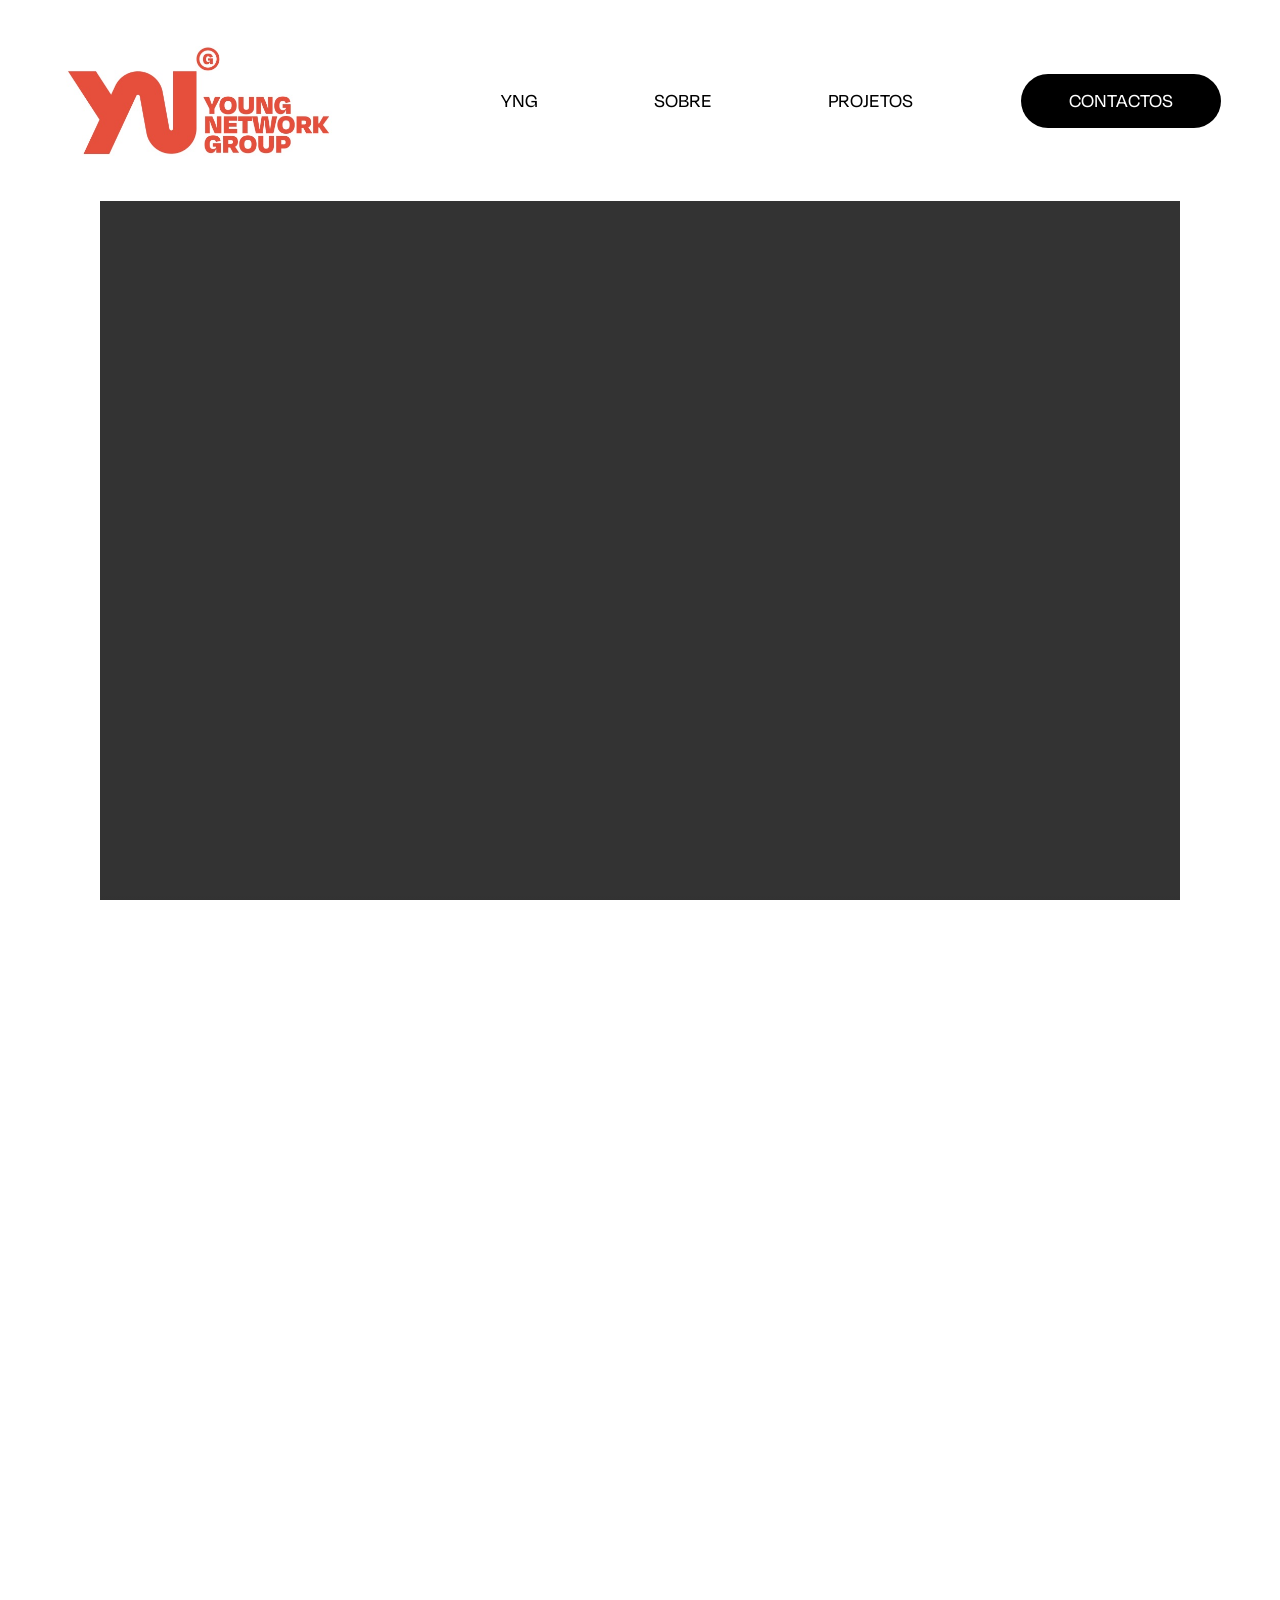
==== pages/cases-page/cases-page.html @ 5a007a3d "feat: Responsividade das páginas Criatividade e Cases (antiga página Chiquita-page)" ====
<!DOCTYPE html>
<html lang="pt">
  <head>
    <meta charset="UTF-8" />
    <meta name="viewport" content="width=device-width, initial-scale=1.0" />
    <title>Document</title>

    <link
      href="https://cdn.jsdelivr.net/npm/bootstrap@5.3.3/dist/css/bootstrap.min.css"
      rel="stylesheet"
    />

    <link rel="stylesheet" href="cases-styles.css" />
    <link rel="stylesheet" href="/styles.css" />
  </head>
  <body>
    <header class="header-section">
      <nav class="navbar navbar-expand-lg navbar-light container-fluid">
        <a class="navbar-brand" href="#">
          <img
            src="/img/logo-yng.jpg"
            alt="Logo da empresa Young Network Group"
          />
        </a>
        <div
          class="collapse navbar-collapse justify-content-end"
          id="navbarNav"
        >
          <ul class="navbar-nav">
            <li class="nav-item">
              <a class="nav-link" href="">YNG</a>
            </li>
            <li class="nav-item">
              <a class="nav-link" href="">SOBRE</a>
            </li>
            <li class="nav-item">
              <a class="nav-link" href="">PROJETOS</a>
            </li>
            <li class="nav-item">
              <a class="nav-link" href="">CONTACTOS</a>
            </li>
          </ul>
        </div>
      </nav>
    </header>

    <section class="video-section">
      <video controls>
        <source src="/video/Relaxing nature 4k.mp4" type="video/mp4" />
      </video>
    </section>

    <section class="apresentacao-section">
      <div class="apresentacao-content">
        <div class="left-text">
          <p>
            Miss Chiquita, a Primeira-Dama da Fruta,
            <strong>a banana o fruto mais popular do mundo.</strong>
          </p>
          <p>
            Começou por construir o seu legado nos Stickers e na Publicidade e
            amplifica a sua personalidade nas nossas redes. É ousada, confiante
            e positiva. Transborda de um sentido de humor que só uma fruta tão
            amarela e peculiar poderia ter. Eleva a energia de todos os seus
            seguidores, com os seus nutrientes e opiniões sobre os assuntos da
            atualidade.
          </p>
        </div>

        <div class="right-text">
          <div class="info-column">
            <div>
              <h1>Cliente:</h1>
              <p>Chiquita</p>
            </div>
            <div>
              <h1>Seguimento:</h1>
              <p>Alimentação</p>
            </div>
            <div>
              <h1>Ano:</h1>
              <p>Desde 2020</p>
            </div>
            <div>
              <h1>Áreas de atuação:</h1>
              <p>
                Social Media<br />
                Creative Shoots
              </p>
            </div>
          </div>

          <div class="info-column">
            <div>
              <h1>Competências:</h1>
              <p>
                Branding<br />
                Web Design<br />
                Design Gráfico<br />
                Copywriting<br />
                Marketing Design
              </p>
            </div>
            <div>
              <h1>Tipo de projeto:</h1>
              <p>
                Longo prazo<br />
                Presença online
              </p>
            </div>
          </div>
        </div>
      </div>

      <div class="apresentacao-content-2">
        <div class="left-text">
          <img src="img/chiquita-banana-1.jpg" alt="" />

          <p>
            A ALICE é responsável pelo planeamento, benchmarking e criação de
            conteúdo para plataformas de social media, fornecendo sugestões de
            conteúdo e oportunidades de temas para conteúdo mensal.
          </p>
          <p>
            Criamos conteúdo orgânico para o Facebook, Instagram, Twitter e
            Linkedin.
          </p>
          <p>
            Na plataforma do Facebook, a marca divide-se em 9 páginas: Global,
            US, Alemanha, Holanda, Grécia, Itália, Suécia, Finlândia e UAE.
          </p>
          <p>
            Criamos também a estratégia e o conteúdo para campanhas (paid media)
            para Facebook e Instagram (entre outras plataformas pedidas).
          </p>
        </div>

        <div class="right-text">
          <img src="img/chiquita-banana-2.jpg" alt="" />
          <div class="info-row">
            <div>
              <h1>Métodos de pesquisa:</h1>
              <p>
                Pesquisa de mercado<br />
                Análise da concorrência<br />
                Testes A/B
              </p>
            </div>
            <div>
              <h1>Resultados:</h1>
              <p>
                Aumento de interação<br />
                Melhoria do Brand awareness<br />
                Artigos de media<br />
                Prémios criatividade
              </p>
            </div>
          </div>
        </div>
      </div>

      <div class="apresentacao-content-3">
        <img src="img/chiquita-banana-3.jpg" alt="" />

        <div class="text-row">
          <div class="left-text">
            <p>
              Em offline, criamos também layouts para camiões e autocarros,
              layouts de merch, design para ponto de venda, entre outros.
            </p>
          </div>

          <div class="right-text">
            <div class="info-column">
              <h1>Equipa:</h1>
              <p>
                Mariana Santos<br />
                Cátia Serro<br />
                Ana Silva<br />
                Rui Durão<br />
                Alexandre Murtinheira
              </p>
            </div>
          </div>
        </div>
      </div>

      <div class="apresentacao-content-4">
        <img src="img/chiquita-banana-4.jpg" alt="" />

        <div class="text-row">
          <div class="right-text">
            <h1>
              Spring Sticker<br />
              ft. Michela Picchi
            </h1>
            <p>
              Em Abril de 2022, a Chiquita lança mais um sticker moment: uma
              coleção de stickers criados em parceria com a artista/ ilustradora
              italiana reconhecida por uma paleta cromática consistente e
              distinta no seu trabalho, a sua arte mergulha num mundo pop,
              surrealista, psicadélico que vive de formas flats e orgânicas.
            </p>
            <p>
              O seu trabalho vibrante já teve como tela produtos de marcas
              mundiais como Apple, Prada, Adidas, Vans ou Emporio Armani.
            </p>
          </div>
        </div>
      </div>

      <div class="apresentacao-content-5">
        <img src="img/chiquita-banana-5.jpg" alt="" />

        <div class="text-row">
          <div class="left-text">
            <h1>Instagram Reels</h1>
            <p>
              Os Reels são vídeos curtos que você pode criar facilmente e
              assistir no Instagram. Eles são uma maneira divertida de se
              conectar com sua comunidade por meio de vídeos engraçados.
            </p>
          </div>
        </div>
      </div>

      <div class="apresentacao-content-6">
        <div class="img-grid">
          <div class="img-row">
            <img src="img/chiquita-banana-6.jpg" alt="" />
            <img src="img/chiquita-banana-7.jpg" alt="" />
            <img src="img/chiquita-banana-8.jpg" alt="" />
          </div>
        </div>

        <div class="text-row">
          <div class="left-text">
            <h1>#StayHome</h1>
            <p>
              Em março de 2020, a Miss Chiquita deu o exemplo e foi para casa.
            </p>
            <p>
              O que começou com uma mudança no logotipo nas suas redes sociais
              passou para todos os meios de comunicação da marca.
            </p>
            <p>Esta ação de real time marketing gerou:</p>
            <div>
              <img
                src="/img/right-arrow.png"
                alt="Imagem de seta para direita"
              />
              <p>Aumento de interação, alcances e partilhas em Social Media</p>
            </div>
            <div>
              <img
                src="/img/right-arrow.png"
                alt="Imagem de seta para direita"
              />
              <p>Melhoria dos resultados de Brand Awareness</p>
            </div>
            <div>
              <img
                src="/img/right-arrow.png"
                alt="Imagem de seta para direita"
              />
              <p>Colocou a marca em artigos de Media por todo o mundo.</p>
            </div>
            <div>
              <img
                src="/img/right-arrow.png"
                alt="Imagem de seta para direita"
              />
              <p>
                Sensibilizou para a necessidade de distanciamento físico no
                início da pandemia
              </p>
            </div>
            <div>
              <img
                src="/img/right-arrow.png"
                alt="Imagem de seta para direita"
              />
              <p>E trouxe troféus nos Prémios Lusófonos da Criatividade</p>
            </div>
          </div>
          <div class="right-img">
            <img src="img/chiquita-banana-9.jpg" alt="" />
            <img src="img/chiquita-banana-10.jpg" alt="" />
          </div>
        </div>
      </div>
    </section>

    <section class="video-section">
      <video controls>
        <source src="/video/Relaxing nature 4k.mp4" type="video/mp4" />
      </video>
    </section>

    <footer class="footer-section">
      <div class="footer-content">
        <div class="footer-column">
          <h4>Lisboa, Portugal</h4>
          <p>geral@youngnetworkgroup.com</p>
          <p>+351 217 506 050</p>
          <p>Rua Fernando Vaz, nº12 A 1750-108 Lisboa</p>
        </div>
        <div class="footer-column">
          <h4>Porto, Portugal</h4>
          <p>geral@youngnetworkgroup.com</p>
          <p>+351 226 180 451</p>
          <p>Av. de França, nº20 – sala 508 4050-275 Porto</p>
        </div>

        <div class="footer-column">
          <h2>
            Be brave. Be bold.<br />
            Be you.<br />
          </h2>
        </div>
      </div>
      <div class="links">
        <div>
          <a href="" target="_blank">PRIVACY</a>
          <a href="" target="_blank">COOKIES</a>
        </div>
        <div class="social-media">
          <a href="https://www.instagram.com" target="_blank">INSTAGRAM</a>
          <a href="https://www.facebook.com" target="_blank">FACEBOOK</a>
          <a href="https://www.linkedin.com" target="_blank">LINKEDIN</a>
        </div>
      </div>
      <div class="ano-tittle">
        <img src="/img/copyright-2025.png" alt="Imagem copyright 2025" />
      </div>
    </footer>

    <script src="https://ajax.googleapis.com/ajax/libs/jquery/3.7.1/jquery.min.js"></script>
    <script src="https://cdnjs.cloudflare.com/ajax/libs/OwlCarousel2/2.3.4/owl.carousel.min.js"></script>
    <script src="https://cdn.jsdelivr.net/npm/bootstrap@5.3.3/dist/js/bootstrap.bundle.min.js"></script>
  </body>
</html>
---- pages/cases-page/cases-styles.css ----
h1 {
  font-family: "IvyPresto-Semibold", sans-serif;
  font-weight: 600;
  font-size: 24px;
  margin: 0;
}

.apresentacao-section .right-text p {
  font-weight: 300;
  font-size: 18px;
  margin: 0;
}

.video-section {
  margin: 0px 100px;
}

.video-section:last-of-type {
  margin: 60px 100px 95px;
}

.video-section video {
  width: 100%;
  height: 800px;
  object-fit: cover;
}

.apresentacao-section {
  display: flex;
  flex-direction: column;
  gap: 100px;
  margin: 60px 100px 0px;
}

.apresentacao-section .apresentacao-content {
  display: flex;
  flex-direction: row;
  gap: 130px;
}

.apresentacao-section .apresentacao-content .left-text {
  display: flex;
  flex-direction: column;
  gap: 20px;
  width: 800px;
  padding-right: 20px;
}

.apresentacao-section .apresentacao-content .left-text strong {
  font-weight: 600;
}

.apresentacao-section .apresentacao-content .right-text {
  flex: 1;
  display: flex;
  flex-direction: row;
  justify-content: space-between;
}

.apresentacao-section .apresentacao-content .right-text .info-column {
  flex: 1;
  display: flex;
  flex-direction: column;
  gap: 50px;
}

.apresentacao-section .apresentacao-content .right-text .info-column div {
  display: flex;
  flex-direction: column;
}

.apresentacao-section .apresentacao-content-2 {
  display: flex;
  flex-direction: row;
  gap: 130px;
}

.apresentacao-section .apresentacao-content-2 .left-text {
  flex: 1;
  display: flex;
  flex-direction: column;
  gap: 20px;
}

.apresentacao-section .apresentacao-content-2 .right-text {
  flex: 1;
  display: flex;
  flex-direction: column;
}

.apresentacao-section .apresentacao-content-2 .left-text img {
  width: 100%;
  height: 810px;
  object-fit: cover;
  margin-bottom: 40px;
}

.apresentacao-section .apresentacao-content-2 .right-text img {
  width: 100%;
  height: 810px;
  object-fit: cover;
  margin-bottom: 60px;
}

.apresentacao-section .apresentacao-content-2 .right-text .info-row {
  display: flex;
  flex-direction: row;
  gap: 50px;
}

.apresentacao-section .apresentacao-content-2 .right-text .info-row div {
  display: flex;
  flex-direction: column;
  flex: 1;
}

.apresentacao-section .apresentacao-content-2 .right-text .info-row h1 {
  font-family: "IvyPresto-Semibold", sans-serif;
  font-weight: 600;
  font-size: 24px;
  margin: 0;
}

.apresentacao-section .apresentacao-content-2 .right-text .info-row p {
  font-weight: 300;
  font-size: 18px;
  margin: 0;
}

.apresentacao-section .apresentacao-content-3 {
  display: flex;
  flex-direction: column;
  gap: 60px;
}

.apresentacao-section .apresentacao-content-3 img {
  height: 1768px;
}

.apresentacao-section .apresentacao-content-3 .text-row {
  display: flex;
  flex-direction: row;
  gap: 130px;
}

.apresentacao-section .apresentacao-content-3 .left-text {
  flex: 1;
  display: flex;
  flex-direction: column;
  gap: 20px;
}

.apresentacao-section .apresentacao-content-3 .right-text {
  flex: 1;
  display: flex;
  flex-direction: column;
}

.apresentacao-section .apresentacao-content-4 {
  display: flex;
  flex-direction: column;
  gap: 60px;
}

.apresentacao-section .apresentacao-content-4 img {
  height: 620px;
}

.apresentacao-section .apresentacao-content-4 .text-row {
  display: flex;
  width: 100%;
  justify-content: end;
}

.apresentacao-section .apresentacao-content-4 .text-row .right-text {
  display: flex;
  flex-direction: column;
  align-items: start;
  flex: 0.5;
  padding: 40px 0px 0px 180px;
  gap: 20px;
}

.apresentacao-section .apresentacao-content-4 .text-row .right-text h1 {
  font-size: 36px;
}

.apresentacao-section .apresentacao-content-5 {
  display: flex;
  flex-direction: column;
  gap: 60px;
}

.apresentacao-section .apresentacao-content-5 img {
  width: 100%;
  height: 800px;
  object-fit: cover;
}

.apresentacao-section .apresentacao-content-5 .text-row {
  display: flex;
  width: 100%;
  justify-content: start;
}

.apresentacao-section .apresentacao-content-5 .text-row .left-text {
  display: flex;
  flex-direction: column;
  flex: 0.5;
  gap: 20px;
  padding-right: 100px;
}

.apresentacao-section .apresentacao-content-5 .text-row .left-text h1 {
  font-size: 36px;
}

.apresentacao-section .apresentacao-content-6 {
  display: flex;
  flex-direction: column;
  gap: 60px;
}

.apresentacao-section .apresentacao-content-6 .img-grid {
  display: flex;
  flex-direction: row;
  gap: 10px;
}

.apresentacao-section .apresentacao-content-6 .img-row {
  display: flex;
  flex-direction: row;
  gap: 20px;
  width: 100%;
  height: 990px;
}

.apresentacao-section .apresentacao-content-6 .img-row img {
  flex: 1;
  width: 0;
  height: 100%;
  object-fit: cover;
}

.apresentacao-section .apresentacao-content-6 .text-row {
  display: flex;
  flex-direction: row;
  gap: 130px;
}

.apresentacao-section .apresentacao-content-6 .text-row .left-text {
  display: flex;
  flex-direction: column;
  gap: 20px;
  flex: 1;
}

.apresentacao-section .apresentacao-content-6 .text-row .left-text h1 {
  font-size: 36px;
}

.apresentacao-section .apresentacao-content-6 .text-row .left-text div {
  display: flex;
  align-items: start;
  gap: 30px;
}

.apresentacao-section .apresentacao-content-6 .text-row .left-text div img {
  width: 40px;
  height: 40px;
}

.apresentacao-section .apresentacao-content-6 .text-row .right-img {
  display: flex;
  flex-direction: column;
  gap: 20px;
  flex: 1;
}

.apresentacao-section .apresentacao-content-6 .text-row .right-img img {
  height: 800px;
  width: 100%;
  object-fit: cover;
}

.apresentacao-section
  .apresentacao-content-6
  .text-row
  .right-img
  img:last-of-type {
  height: 100px;
  width: 673px;
  object-fit: cover;
}

@media (max-width: 1200px) {
  .apresentacao-section p {
    font-size: 24px;
  }

  .apresentacao-section .info-column p,
  .apresentacao-section .apresentacao-content-2 .right-text .info-row p {
    font-size: 14px;
  }

  .apresentacao-section .apresentacao-content-4 .text-row .right-text h1,
  .apresentacao-section .apresentacao-content-5 .text-row .left-text h1,
  .apresentacao-section .apresentacao-content-6 .text-row .left-text h1,
  .apresentacao-section .apresentacao-content-2 .right-text .info-row h1 {
    font-size: 28px;
  }

  .video-section video {
    height: 600px;
  }

  .apresentacao-section {
    margin: 40px 60px 0;
    gap: 60px;
  }

  .apresentacao-section .apresentacao-content .right-text {
    gap: 30px;
  }

  .apresentacao-section .apresentacao-content-2 .right-text .info-row {
    gap: 30px;
  }

  .apresentacao-section .apresentacao-content,
  .apresentacao-section .apresentacao-content-2,
  .apresentacao-section .apresentacao-content-3 .text-row,
  .apresentacao-section .apresentacao-content-6 .text-row {
    gap: 40px;
  }

  .apresentacao-section .apresentacao-content .left-text {
    width: 600px;
  }

  .apresentacao-section .apresentacao-content-2 .left-text img,
  .apresentacao-section .apresentacao-content-2 .right-text img {
    height: 600px;
  }

  .apresentacao-section .apresentacao-content-3 img {
    height: 1200px;
  }

  .apresentacao-section .apresentacao-content-5 img {
    height: 600px;
  }

  .apresentacao-section .apresentacao-content-6 .img-row {
    height: 700px;
  }

  .apresentacao-section .apresentacao-content-6 .text-row {
    flex-direction: column;
    gap: 60px;
  }

  .apresentacao-section .apresentacao-content-6 .text-row .left-text {
    order: 1;
  }

  .apresentacao-section .apresentacao-content-6 .text-row .right-img {
    order: 0;
  }
}

@media (max-width: 900px) {
  .apresentacao-section p {
    font-size: 20px;
  }

  .apresentacao-section .apresentacao-content-3,
  .apresentacao-section .apresentacao-content-4,
  .apresentacao-section .apresentacao-content-5,
  .apresentacao-section .apresentacao-content-5 {
    gap: 15px;
  }

  .apresentacao-section .apresentacao-content-4 .text-row .right-text h1,
  .apresentacao-section .apresentacao-content-5 .text-row .left-text h1,
  .apresentacao-section .apresentacao-content-6 .text-row .left-text h1,
  .apresentacao-section .apresentacao-content-2 .right-text .info-row h1 {
    font-size: 24px;
  }

  .video-section {
    margin: 0 30px;
  }

  .video-section:last-of-type {
    margin: 30px;
  }

  .video-section video {
    height: 400px;
  }

  .apresentacao-section {
    margin: 40px 30px 0;
    gap: 40px;
  }

  .apresentacao-section .apresentacao-content,
  .apresentacao-section .apresentacao-content-2,
  .apresentacao-section .apresentacao-content-3 .text-row,
  .apresentacao-section .apresentacao-content-6 .text-row {
    flex-direction: column;
    gap: 30px;
  }

  .apresentacao-section .apresentacao-content-2 .left-text img,
  .apresentacao-section .apresentacao-content-2 .right-text img {
    height: 400px;
    margin: 0;
  }

  .apresentacao-section .apresentacao-content-2 .right-text {
    gap: 15px;
  }

  .apresentacao-section .apresentacao-content-3 img {
    height: 600px;
  }

  .apresentacao-section .apresentacao-content-4 .text-row .right-text {
    padding: 0;
  }

  .apresentacao-section .apresentacao-content-4 img {
    height: 200px;
  }

  .apresentacao-section .apresentacao-content-5 .text-row .left-text {
    padding: 0;
  }

  .apresentacao-section .apresentacao-content-5 img {
    height: 300px;
  }

  .apresentacao-section .apresentacao-content-6 .img-row {
    flex-direction: column;
    height: auto;
  }

  .apresentacao-section .apresentacao-content-6 .img-row img {
    width: 100%;
    max-height: 500px;
  }

  .apresentacao-section
    .apresentacao-content-6
    .text-row
    .right-img
    img:last-of-type {
    width: 100%;
    height: 80px;
  }

  .apresentacao-section .apresentacao-content-6 .text-row .right-img img {
    width: 100%;
    max-height: 600px;
  }
}

@media (max-width: 600px) {
  .apresentacao-section p {
    font-size: 18px;
  }

  .apresentacao-section .apresentacao-content-4 .text-row .right-text h1,
  .apresentacao-section .apresentacao-content-5 .text-row .left-text h1,
  .apresentacao-section .apresentacao-content-6 .text-row .left-text h1,
  .apresentacao-section .apresentacao-content-2 .right-text .info-row h1 {
    font-size: 20px;
  }

  .video-section video {
    height: 250px;
  }

  .apresentacao-section {
    margin: 20px;
    gap: 30px;
  }

  .apresentacao-section .apresentacao-content,
  .apresentacao-section .apresentacao-content-2,
  .apresentacao-section .apresentacao-content-3 .text-row,
  .apresentacao-section .apresentacao-content-6 .text-row {
    gap: 20px;
  }

  .apresentacao-section .apresentacao-content-2 .left-text img,
  .apresentacao-section .apresentacao-content-2 .right-text img,
  .apresentacao-section .apresentacao-content-5 img,
  .apresentacao-section .apresentacao-content-6 .img-row img {
    height: 250px;
  }

  .apresentacao-section .apresentacao-content-3 img {
    height: 400px;
  }

  .apresentacao-section
    .apresentacao-content-6
    .text-row
    .right-img
    img:last-of-type {
    height: 60px;
  }
}
---- styles.css ----
@font-face {
  font-family: "Degular-Variable";
  src: url("/fonts/DegularVariable.ttf") format("truetype");
  font-style: normal;
}

@font-face {
  font-family: "IvyPresto-Semibold";
  src: url("/fonts/fonnts.com-Ivy-Presto-Text-Semi-Bold.otf") format("truetype");
  font-style: normal;
}

@font-face {
  font-family: "IvyPresto-Thin";
  src: url("/fonts/fonnts.com-Ivy-Presto-Headline-Thin.otf") format("truetype");
  font-style: normal;
}

@font-face {
  font-family: "Poppins-Light";
  src: url("/fonts/Poppins-Light.ttf") format("truetype");
  font-style: normal;
}

* {
  box-sizing: border-box;
}
html,
body {
  max-width: 100%;
  overflow-x: hidden;
  margin: 0;
  padding: 0;
  display: flex;
  flex-direction: column;
  font-family: "Degular-Variable", sans-serif;
  font-weight: 300;
  font-style: normal;
  height: 100%;
}

main {
  flex: 1;
}

p {
  font-family: "Degular-Variable", sans-serif;
  font-size: 32px;
  font-weight: 300;
  line-height: 1.3;
  margin: 0;
  color: black;
}

.header-section {
  display: flex;
  align-items: center;
  margin: 48px 59px;
  height: 105px;
}

.header-section ul {
  display: flex;
  align-items: center;
  gap: 100px;
}

.header-section ul .nav-link {
  font-family: "Degular-Variable", sans-serif;
  font-weight: 450;
  font-size: 20px;
  color: black;
}

.header-section ul .nav-link:hover {
  color: #e74f3d;
}

.header-section ul .nav-item:last-child .nav-link {
  color: white;
  background-color: black;
  border-radius: 50px;
  padding: 12px 48px;
  text-align: center;
  align-content: center;
}

.header-section ul .nav-item:last-child .nav-link:hover {
  background-color: #e74f3d;
}

.header-section .navbar-brand img {
  width: 280px;
  height: 110px;
  object-fit: contain;
}

.owl-carousel .card {
  display: flex;
  flex: 1;
  flex-direction: column;
  overflow: hidden;
  background-color: transparent;
  border: none;
  transition: all 0.03s ease;
}

.owl-carousel .card img {
  width: 280px;
  height: 320px;
  object-fit: cover;
  display: block;
  border-radius: 0;
  transition: all 0.4s ease;
}

.owl-carousel .card:hover img {
  height: 420px;
  object-fit: cover;
  display: block;
}

.owl-carousel .card .card-top-text {
  width: 280px;
  position: absolute;
  top: 0;
  padding-left: 23px;
  padding-top: 22px;
  z-index: 2;
  opacity: 0;
  transition: opacity 0.2s ease;
}

.owl-carousel .card:hover .card-top-text {
  opacity: 1;
}

.owl-carousel .card .card-top-text h5 {
  font-size: 24px;
  font-family: "Degular-Regular", sans-serif;
  font-weight: 400;
  color: white;
  margin-bottom: 0;
}

.owl-carousel .card .card-top-text p {
  font-family: "Degular-Light", sans-serif;
  font-size: 18px;
  font-weight: lighter;
  color: #919191;
  margin-bottom: 0;
}

.owl-carousel .card .card-bottom-text {
  padding-top: 5px;
  padding-bottom: 5px;
  transition: opacity 0.2s ease;
}

.owl-carousel .card:hover .card-bottom-text {
  opacity: 0;
}

.owl-carousel .card .card-bottom-text h5 {
  margin: 0;
  font-size: 20px;
  font-weight: 300;
  color: #e74f3d;
}

.owl-carousel .card .card-bottom-text p {
  margin: 0;
  font-size: 18px;
  font-weight: lighter;
  color: #707070;
}

.equipa-section .carousel-button {
  display: flex;
  justify-content: end;
  margin-right: 40px;
}

.equipa-section .carousel-button .btn-nav {
  background-color: transparent;
  border: none;
}

.projetos-button {
  display: flex;
  justify-content: center;
  align-items: center;
  align-self: center;
  border: 1px solid black;
  padding: 16px 0px;
  height: 85px;
  width: 312px;
  background-color: transparent;
  gap: 27px;
  margin: 100px 0px;
}

.projetos-button a {
  text-decoration: none;
  color: black;
  display: block;
  font-size: 40px;
  font-weight: lighter;
  transition: all 0.2s ease;
}

.projetos-button a:hover {
  color: #e74f3d;
  transform: scale(1.05);
}

.projetos-button img {
  width: 45px;
  height: 45px;
}

.footer-section {
  background-color: #e5e5e5;
  position: relative;
  margin-bottom: 0;
  margin-top: auto;
}

.footer-section .footer-content {
  display: flex;
  justify-content: space-between;
  color: black;
  padding: 47px 48px 0 100px;
  gap: 40px;
  flex-wrap: wrap;
  position: relative;
  z-index: 2;
}

.footer-section .footer-content .footer-column {
  display: flex;
  flex-direction: column;
  justify-content: space-between;
  gap: 20px;
  min-width: 250px;
  flex: 1;
}

.footer-section .footer-content .footer-column h4 {
  font-size: 24px;
  font-weight: lighter;
  margin: 0;
}

.footer-section .footer-content .footer-column p {
  font-size: 20px;
  font-weight: lighter;
  color: #707070;
  padding-left: 34px;
  margin: 0;
}

.footer-section .footer-content .footer-column h2 {
  font-family: "IvyPresto-Thin", sans-serif;
  font-weight: 100;
  font-size: 48px;
  text-align: end;
  white-space: nowrap;
  margin: 0;
}

.footer-section .links {
  display: flex;
  justify-content: flex-end;
  padding: 20px 48px 50px;
  gap: 100px;
  flex-wrap: wrap;
  position: relative;
  z-index: 2;
}

.footer-section .links a {
  text-decoration: none;
  font-weight: 300;
  color: #707070;
  font-size: 18px;
}

.footer-section .links div {
  display: flex;
  flex-direction: column;
  gap: 10px;
}

.footer-section .ano-tittle {
  position: absolute;
  bottom: 0;
  left: 0;
  display: flex;
  align-items: flex-end;
  z-index: 0;
}

.footer-section .ano-tittle img {
  width: 480px;
  height: 110px;
}

@media (max-width: 1200px) {
  .footer-section .footer-content {
    padding: 40px;
  }
  .footer-section .footer-content .footer-column h2 {
    font-size: 38px;
    text-align: center;
    white-space: normal;
  }
}

@media (max-width: 900px) {
  .footer-section .footer-content {
    flex-direction: column;
    align-items: center;
    text-align: center;
    padding: 30px 20px;
  }
  .footer-section .footer-content .footer-column {
    width: 100%;
    max-width: 500px;
  }
  .footer-section .footer-content .footer-column h2 {
    font-size: 32px;
    margin-top: 20px;
  }

  .footer-section .links {
    flex-direction: column;
    align-items: center;
    gap: 20px;
    padding: 20px;
    text-align: center;
  }
  .footer-section .links div {
    flex-direction: row;
    gap: 20px;
    flex-wrap: wrap;
    justify-content: center;
  }

  .footer-section .ano-tittle img {
    width: 300px;
    height: auto;
  }
}

@media (max-width: 600px) {
  .footer-section .footer-content {
    padding: 20px;
    gap: 20px;
  }
  .footer-section .footer-content .footer-column h4 {
    font-size: 20px;
  }
  .footer-section .footer-content .footer-column p {
    font-size: 16px;
    padding-left: 0;
  }
  .footer-section .footer-content .footer-column h2 {
    font-size: 28px;
  }

  .footer-section .links {
    gap: 15px;
    padding: 10px;
  }
  .footer-section .links a {
    font-size: 16px;
  }

  .footer-section .ano-tittle img {
    width: 220px;
  }
}
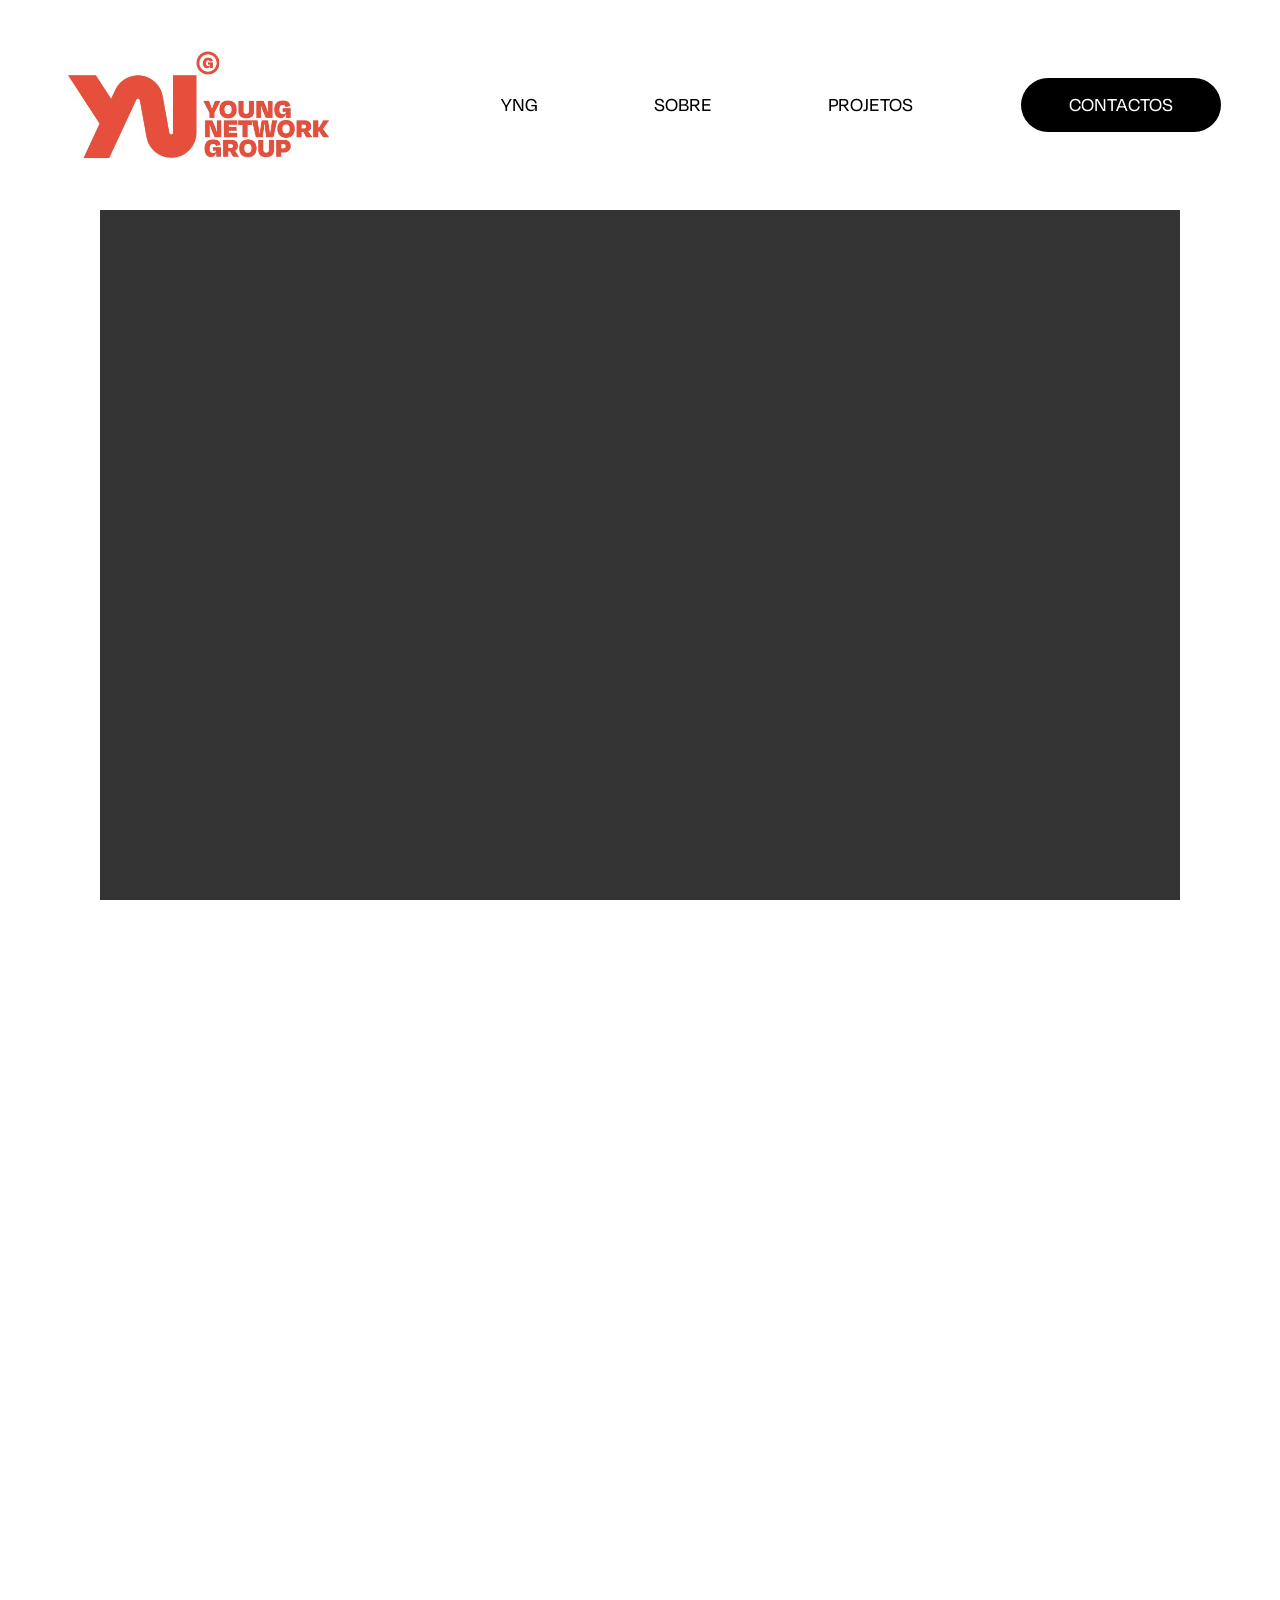
==== commit 3a773116: "feat: Mega-dropdown responsivo e implementação de responsividade do Navbar" ====
--- a/pages/cases-page/cases-page.html
+++ b/pages/cases-page/cases-page.html
@@ -15,26 +15,31 @@
   </head>
   <body>
     <header class="header-section">
-      <nav class="navbar navbar-expand-lg navbar-light container-fluid">
-        <a class="navbar-brand" href="#">
+      <nav
+        class="navbar navbar-light navbar-expand-lg d-none d-lg-flex container-fluid desktop-navbar"
+      >
+        <a class="navbar-brand" href="/pages/home-page/home-page.html">
           <img
             src="/img/logo-yng.jpg"
             alt="Logo da empresa Young Network Group"
           />
         </a>
+
         <div
           class="collapse navbar-collapse justify-content-end"
           id="navbarNav"
         >
           <ul class="navbar-nav">
             <li class="nav-item">
-              <a class="nav-link" href="">YNG</a>
-            </li>
-            <li class="nav-item">
-              <a class="nav-link" href="">SOBRE</a>
-            </li>
-            <li class="nav-item">
-              <a class="nav-link" href="">PROJETOS</a>
+              <a class="nav-link" href="/pages/yng-page/yng-page.html">YNG</a>
+            </li>
+            <li class="nav-item">
+              <a class="nav-link" href="#" id="sobre-link">SOBRE</a>
+            </li>
+            <li class="nav-item">
+              <a class="nav-link" href="/pages/projetos-page/projetos-page.html"
+                >PROJETOS</a
+              >
             </li>
             <li class="nav-item">
               <a class="nav-link" href="">CONTACTOS</a>
@@ -42,6 +47,200 @@
           </ul>
         </div>
       </nav>
+
+      <nav
+        class="navbar navbar-light d-lg-none container-fluid flex-column mobile-navbar"
+      >
+        <div
+          class="d-flex w-100 justify-content-between align-items-center mb-2"
+        >
+          <a class="navbar-brand" href="#">
+            <img
+              src="/img/logo-yng.jpg"
+              alt="Logo da empresa Young Network Group"
+            />
+          </a>
+          <button
+            class="navbar-toggler"
+            type="button"
+            data-bs-toggle="collapse"
+            data-bs-target="#mobileNav"
+            aria-controls="mobileNav"
+            aria-expanded="false"
+            aria-label="Toggle navigation"
+          >
+            <span class="navbar-toggler-icon"></span>
+          </button>
+        </div>
+
+        <div class="collapse d-lg-none" id="mobileNav">
+          <ul class="navbar-nav">
+            <li class="nav-item">
+              <a class="nav-link" href="/pages/yng-page/yng-page.html">YNG</a>
+            </li>
+
+            <li class="nav-item nav-acordeon">
+              <a
+                class="nav-link"
+                data-bs-toggle="collapse"
+                href="#sobreAccordion"
+                role="button"
+                aria-expanded="false"
+                aria-controls="sobreAccordion"
+              >
+                SOBRE
+              </a>
+              <div class="collapse subpages-collapse" id="sobreAccordion">
+                <ul class="navbar-nav">
+                  <li class="nav-item">
+                    <a class="nav-link" href="/pages/cases-page/cases-page.html"
+                      >Marketing Digital</a
+                    >
+                  </li>
+                  <li class="nav-item">
+                    <a class="nav-link" href="/pages/home-page/home-page.html"
+                      >Relações Públicas</a
+                    >
+                  </li>
+                  <li class="nav-item">
+                    <a
+                      class="nav-link"
+                      href="/pages/criatividade-page/criatividade-page.html"
+                      >Criatividade</a
+                    >
+                  </li>
+                  <li class="nav-item">
+                    <a
+                      class="nav-link"
+                      href="/pages/ativacao-e-eventos-page/ativacao-e-eventos-page.html"
+                      >Eventos e Ativação</a
+                    >
+                  </li>
+                  <li class="nav-item">
+                    <a class="nav-link" href="/pages/home-page/home-page.html"
+                      >Relações Públicas</a
+                    >
+                  </li>
+                </ul>
+              </div>
+            </li>
+
+            <li class="nav-item">
+              <a class="nav-link" href="/pages/projetos-page/projetos-page.html"
+                >PROJETOS</a
+              >
+            </li>
+            <li class="nav-item">
+              <a class="nav-link" href="">CONTACTOS</a>
+            </li>
+          </ul>
+        </div>
+      </nav>
+
+      <div class="mega-dropdown">
+        <ul class="dropdown-nav">
+          <li>
+            <div>
+              <a href="/pages/cases-page/cases-page.html">Marketing Digital</a>
+              <img
+                src="/img/right-orange-arrow.png"
+                alt="Imagem de seta Laranja para esquerda"
+              />
+            </div>
+            <div class="description">
+              <p>
+                Sed ut perspiciatis unde omnis iste natus error sit voluptatem
+                accusantium doloremque.
+              </p>
+              <p>
+                Laudantium, totam rem aperiam, eaque ipsa quae ab illo inventore
+                veritatis et quasi architecto beatae.
+              </p>
+            </div>
+          </li>
+          <li>
+            <div>
+              <a href="/pages/home-page/home-page.html">Relações Públicas</a>
+              <img
+                src="/img/right-orange-arrow.png"
+                alt="Imagem de seta Laranja para esquerda"
+              />
+            </div>
+            <div class="description">
+              <p>
+                Sed ut perspiciatis unde omnis iste natus error sit voluptatem
+                accusantium doloremque.
+              </p>
+              <p>
+                Laudantium, totam rem aperiam, eaque ipsa quae ab illo inventore
+                veritatis et quasi architecto beatae.
+              </p>
+            </div>
+          </li>
+          <li>
+            <div>
+              <a href="/pages/criatividade-page/criatividade-page.html"
+                >Criatividade</a
+              >
+              <img
+                src="/img/right-orange-arrow.png"
+                alt="Imagem de seta Laranja para esquerda"
+              />
+            </div>
+            <div class="description">
+              <p>
+                Sed ut perspiciatis unde omnis iste natus error sit voluptatem
+                accusantium doloremque.
+              </p>
+              <p>
+                Laudantium, totam rem aperiam, eaque ipsa quae ab illo inventore
+                veritatis et quasi architecto beatae.
+              </p>
+            </div>
+          </li>
+          <li>
+            <div>
+              <a
+                href="/pages/ativacao-e-eventos-page/ativacao-e-eventos-page.html"
+                >Eventos e Ativação</a
+              >
+              <img
+                src="/img/right-orange-arrow.png"
+                alt="Imagem de seta Laranja para esquerda"
+              />
+            </div>
+            <div class="description">
+              <p>
+                Sed ut perspiciatis unde omnis iste natus error sit voluptatem
+                accusantium doloremque.
+              </p>
+              <p>
+                Laudantium, totam rem aperiam, eaque ipsa quae ab illo inventore
+                veritatis et quasi architecto beatae.
+              </p>
+            </div>
+          </li>
+          <li>
+            <div>
+              <a href="/pages/home-page/home-page.html">Relações Públicas</a>
+              <img
+                src="/img/right-orange-arrow.png"
+                alt="Imagem de seta Laranja para esquerda"
+              />
+            </div>
+            <div class="description">
+              <p>
+                Sed ut perspiciatis unde omnis iste natus error sit voluptatem
+                accusantium doloremque.
+              </p>
+              <p>
+                Laudantium, totam rem aperiam, eaque ipsa quae ab illo inventore
+                veritatis et quasi architecto beatae.
+              </p>
+            </div>
+          </li>
+        </ul>
+      </div>
     </header>
 
     <section class="video-section">
@@ -114,7 +313,10 @@
 
       <div class="apresentacao-content-2">
         <div class="left-text">
-          <img src="img/chiquita-banana-1.jpg" alt="" />
+          <img
+            src="img/chiquita-banana-1.jpg"
+            alt="Imagem de propaganda Chiquita Banana"
+          />
 
           <p>
             A ALICE é responsável pelo planeamento, benchmarking e criação de
@@ -136,7 +338,10 @@
         </div>
 
         <div class="right-text">
-          <img src="img/chiquita-banana-2.jpg" alt="" />
+          <img
+            src="img/chiquita-banana-2.jpg"
+            alt="Imagem de propaganda Chiquita Banana"
+          />
           <div class="info-row">
             <div>
               <h1>Métodos de pesquisa:</h1>
@@ -160,7 +365,10 @@
       </div>
 
       <div class="apresentacao-content-3">
-        <img src="img/chiquita-banana-3.jpg" alt="" />
+        <img
+          src="img/chiquita-banana-3.jpg"
+          alt="Imagem de propaganda Chiquita Banana"
+        />
 
         <div class="text-row">
           <div class="left-text">
@@ -186,7 +394,10 @@
       </div>
 
       <div class="apresentacao-content-4">
-        <img src="img/chiquita-banana-4.jpg" alt="" />
+        <img
+          src="img/chiquita-banana-4.jpg"
+          alt="Imagem de propaganda Chiquita Banana"
+        />
 
         <div class="text-row">
           <div class="right-text">
@@ -210,7 +421,10 @@
       </div>
 
       <div class="apresentacao-content-5">
-        <img src="img/chiquita-banana-5.jpg" alt="" />
+        <img
+          src="img/chiquita-banana-5.jpg"
+          alt="Imagem de propaganda Chiquita Banana"
+        />
 
         <div class="text-row">
           <div class="left-text">
@@ -227,9 +441,18 @@
       <div class="apresentacao-content-6">
         <div class="img-grid">
           <div class="img-row">
-            <img src="img/chiquita-banana-6.jpg" alt="" />
-            <img src="img/chiquita-banana-7.jpg" alt="" />
-            <img src="img/chiquita-banana-8.jpg" alt="" />
+            <img
+              src="img/chiquita-banana-6.jpg"
+              alt="Imagem de propaganda Chiquita Banana"
+            />
+            <img
+              src="img/chiquita-banana-7.jpg"
+              alt="Imagem de propaganda Chiquita Banana"
+            />
+            <img
+              src="img/chiquita-banana-8.jpg"
+              alt="Imagem de propaganda Chiquita Banana"
+            />
           </div>
         </div>
 
@@ -284,8 +507,14 @@
             </div>
           </div>
           <div class="right-img">
-            <img src="img/chiquita-banana-9.jpg" alt="" />
-            <img src="img/chiquita-banana-10.jpg" alt="" />
+            <img
+              src="img/chiquita-banana-9.jpg"
+              alt="Imagem de propaganda Chiquita Banana"
+            />
+            <img
+              src="img/chiquita-banana-10.jpg"
+              alt="Imagem de propaganda Chiquita Banana"
+            />
           </div>
         </div>
       </div>
@@ -338,5 +567,6 @@
     <script src="https://ajax.googleapis.com/ajax/libs/jquery/3.7.1/jquery.min.js"></script>
     <script src="https://cdnjs.cloudflare.com/ajax/libs/OwlCarousel2/2.3.4/owl.carousel.min.js"></script>
     <script src="https://cdn.jsdelivr.net/npm/bootstrap@5.3.3/dist/js/bootstrap.bundle.min.js"></script>
+    <script src="/main.js"></script>
   </body>
 </html>
--- a/styles.css
+++ b/styles.css
@@ -54,12 +54,94 @@
 
 .header-section {
   display: flex;
+  flex-direction: column;
   align-items: center;
-  margin: 48px 59px;
-  height: 105px;
-}
-
-.header-section ul {
+  position: relative;
+}
+
+.header-section .mega-dropdown {
+  display: none;
+  position: absolute;
+  top: 100%;
+  left: 33%;
+  right: 0%;
+  background-color: rgba(255, 255, 255, 0.9);
+  z-index: 10;
+  transition: opacity 0.3s ease, transform 0.3s ease;
+  opacity: 0;
+}
+
+.header-section .mega-dropdown .dropdown-nav {
+  display: flex;
+  flex-direction: column;
+  justify-content: start;
+  align-items: start;
+  gap: 40px;
+  margin: 0;
+  padding: 60px 80px 120px;
+}
+
+.header-section .mega-dropdown.active {
+  display: block;
+  opacity: 1;
+}
+
+.header-section .mega-dropdown .dropdown-nav li {
+  display: flex;
+  flex-direction: row;
+  width: 478px;
+  list-style: none;
+  position: relative;
+}
+
+.header-section .mega-dropdown .dropdown-nav li div a {
+  font-family: "Degular-Variable", sans-serif;
+  text-decoration: none;
+  color: black;
+  line-height: 1.3;
+  font-size: 60px;
+  font-weight: 600;
+  display: block;
+  transition: color 0.3s ease;
+  text-wrap: nowrap;
+}
+
+.header-section .mega-dropdown .dropdown-nav li div {
+  display: flex;
+  flex-direction: row;
+  gap: 25px;
+  align-items: center;
+}
+
+.header-section .mega-dropdown .dropdown-nav li img {
+  width: 45px;
+  height: 45px;
+  opacity: 0;
+  transition: opacity 0.3s ease, max-height 0.3s ease;
+}
+
+.header-section .mega-dropdown .dropdown-nav li .description {
+  display: flex;
+  flex-direction: column;
+  position: absolute;
+  gap: 25px;
+  left: 125%;
+  top: -50%;
+  width: 430px;
+  opacity: 0;
+  transition: opacity 0.3s ease, max-height 0.3s ease;
+  pointer-events: none;
+}
+
+.header-section .mega-dropdown .dropdown-nav li .description p {
+  font-size: 24px;
+}
+
+.header-section .navbar {
+  padding: 45px 59px;
+}
+
+.header-section .navbar-nav {
   display: flex;
   align-items: center;
   gap: 100px;
@@ -76,7 +158,7 @@
   color: #e74f3d;
 }
 
-.header-section ul .nav-item:last-child .nav-link {
+.header-section .desktop-navbar ul .nav-item:last-child .nav-link {
   color: white;
   background-color: black;
   border-radius: 50px;
@@ -85,14 +167,42 @@
   align-content: center;
 }
 
-.header-section ul .nav-item:last-child .nav-link:hover {
-  background-color: #e74f3d;
-}
-
 .header-section .navbar-brand img {
   width: 280px;
   height: 110px;
   object-fit: contain;
+}
+
+.header-section .mobile-navbar .subpages-collapse {
+  border-left: 2px solid #b1b1b1;
+  padding-left: 20px;
+}
+
+.header-section .mobile-navbar .subpages-collapse ul {
+  display: flex;
+  flex-direction: column;
+  justify-content: start;
+  align-items: start;
+}
+
+.header-section .mobile-navbar .subpages-collapse.show {
+  display: flex;
+}
+
+.header-section .mobile-navbar .subpages-collapse .nav-link {
+  font-size: 18px;
+  color: #111111;
+  width: 100%;
+  text-align: start;
+  transition: all 0.2s ease;
+  padding: 4px 10px;
+}
+
+.header-section .mobile-navbar .subpages-collapse .nav-link:hover {
+  color: #e74f3d;
+  text-decoration: none;
+  border-left: 2px solid #e74f3d;
+  background-color: #ebebeb;
 }
 
 .owl-carousel .card {
@@ -306,7 +416,67 @@
   height: 110px;
 }
 
+@media (max-width: 1600px) {
+  .header-section .mega-dropdown {
+    left: 20%;
+    padding: 20px 10px 60px 20px;
+  }
+  .header-section .mega-dropdown .dropdown-nav li div a {
+    font-size: 40px;
+  }
+  .header-section .mega-dropdown .dropdown-nav li .description {
+    left: 100%;
+    top: -100%;
+    width: 350px;
+  }
+}
+
 @media (max-width: 1200px) {
+  .header-section .mobile-navbar #mobileNav {
+    align-self: start;
+    width: 100%;
+    border-top: 0.5px solid #b1b1b1;
+    margin-top: 20px;
+    padding-top: 20px;
+  }
+
+  .header-section .mobile-navbar div ul .nav-acordeon li:last-child {
+    background-color: transparent;
+    padding: 0;
+  }
+
+  .header-section .mobile-navbar div ul li:last-child {
+    background-color: #111111;
+    padding: 5px 15px;
+    border-radius: 15px;
+  }
+
+  .header-section .mobile-navbar div ul li:last-child a {
+    color: white;
+  }
+
+  .header-section .mobile-navbar div ul {
+    display: flex;
+    flex-direction: column;
+    align-items: start;
+  }
+
+  .header-section .navbar-nav {
+    gap: 20px;
+  }
+
+  .header-section ul .nav-link {
+    font-size: 18px;
+  }
+
+  .header-section .navbar-brand img {
+    width: 270px;
+    height: 80px;
+  }
+
+  .header-section .mega-dropdown {
+    left: 10%;
+  }
   .footer-section .footer-content {
     padding: 40px;
   }
@@ -332,7 +502,6 @@
     font-size: 32px;
     margin-top: 20px;
   }
-
   .footer-section .links {
     flex-direction: column;
     align-items: center;
@@ -346,7 +515,6 @@
     flex-wrap: wrap;
     justify-content: center;
   }
-
   .footer-section .ano-tittle img {
     width: 300px;
     height: auto;
@@ -368,7 +536,6 @@
   .footer-section .footer-content .footer-column h2 {
     font-size: 28px;
   }
-
   .footer-section .links {
     gap: 15px;
     padding: 10px;
@@ -376,7 +543,6 @@
   .footer-section .links a {
     font-size: 16px;
   }
-
   .footer-section .ano-tittle img {
     width: 220px;
   }
